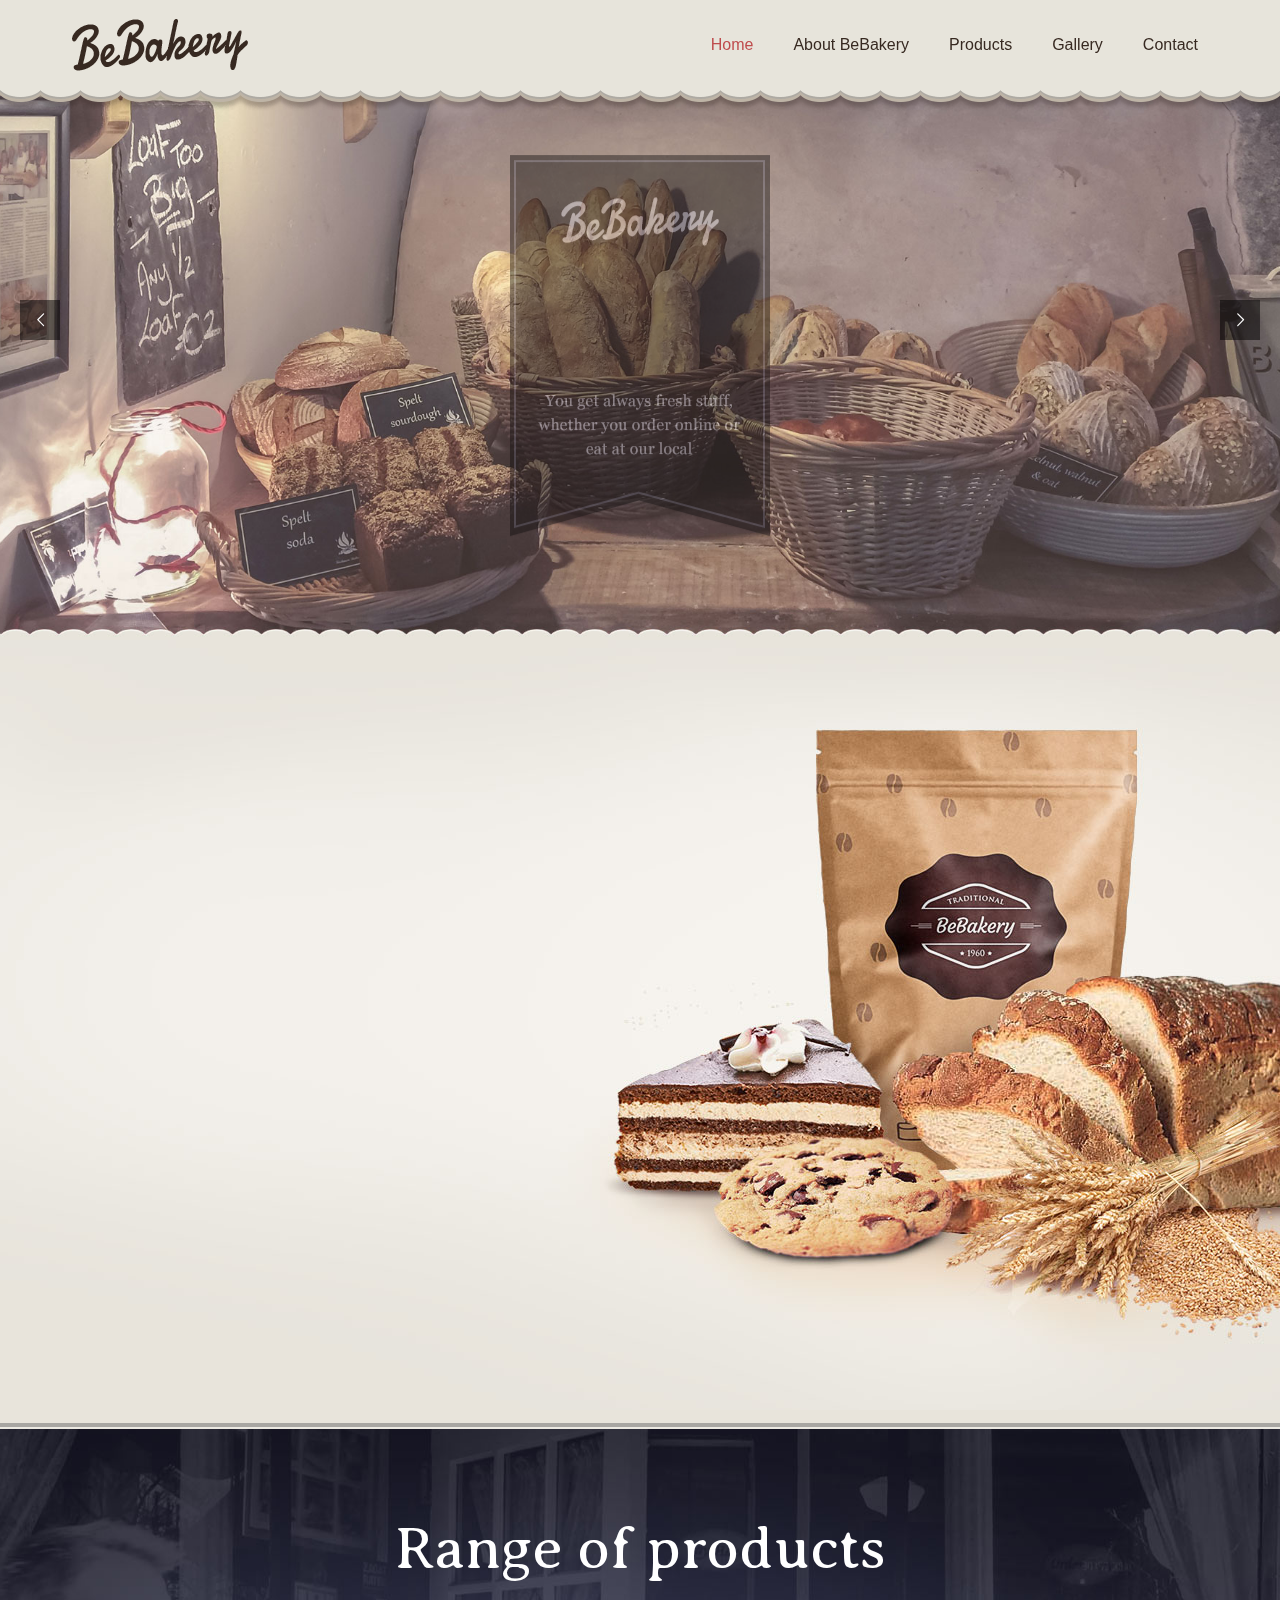
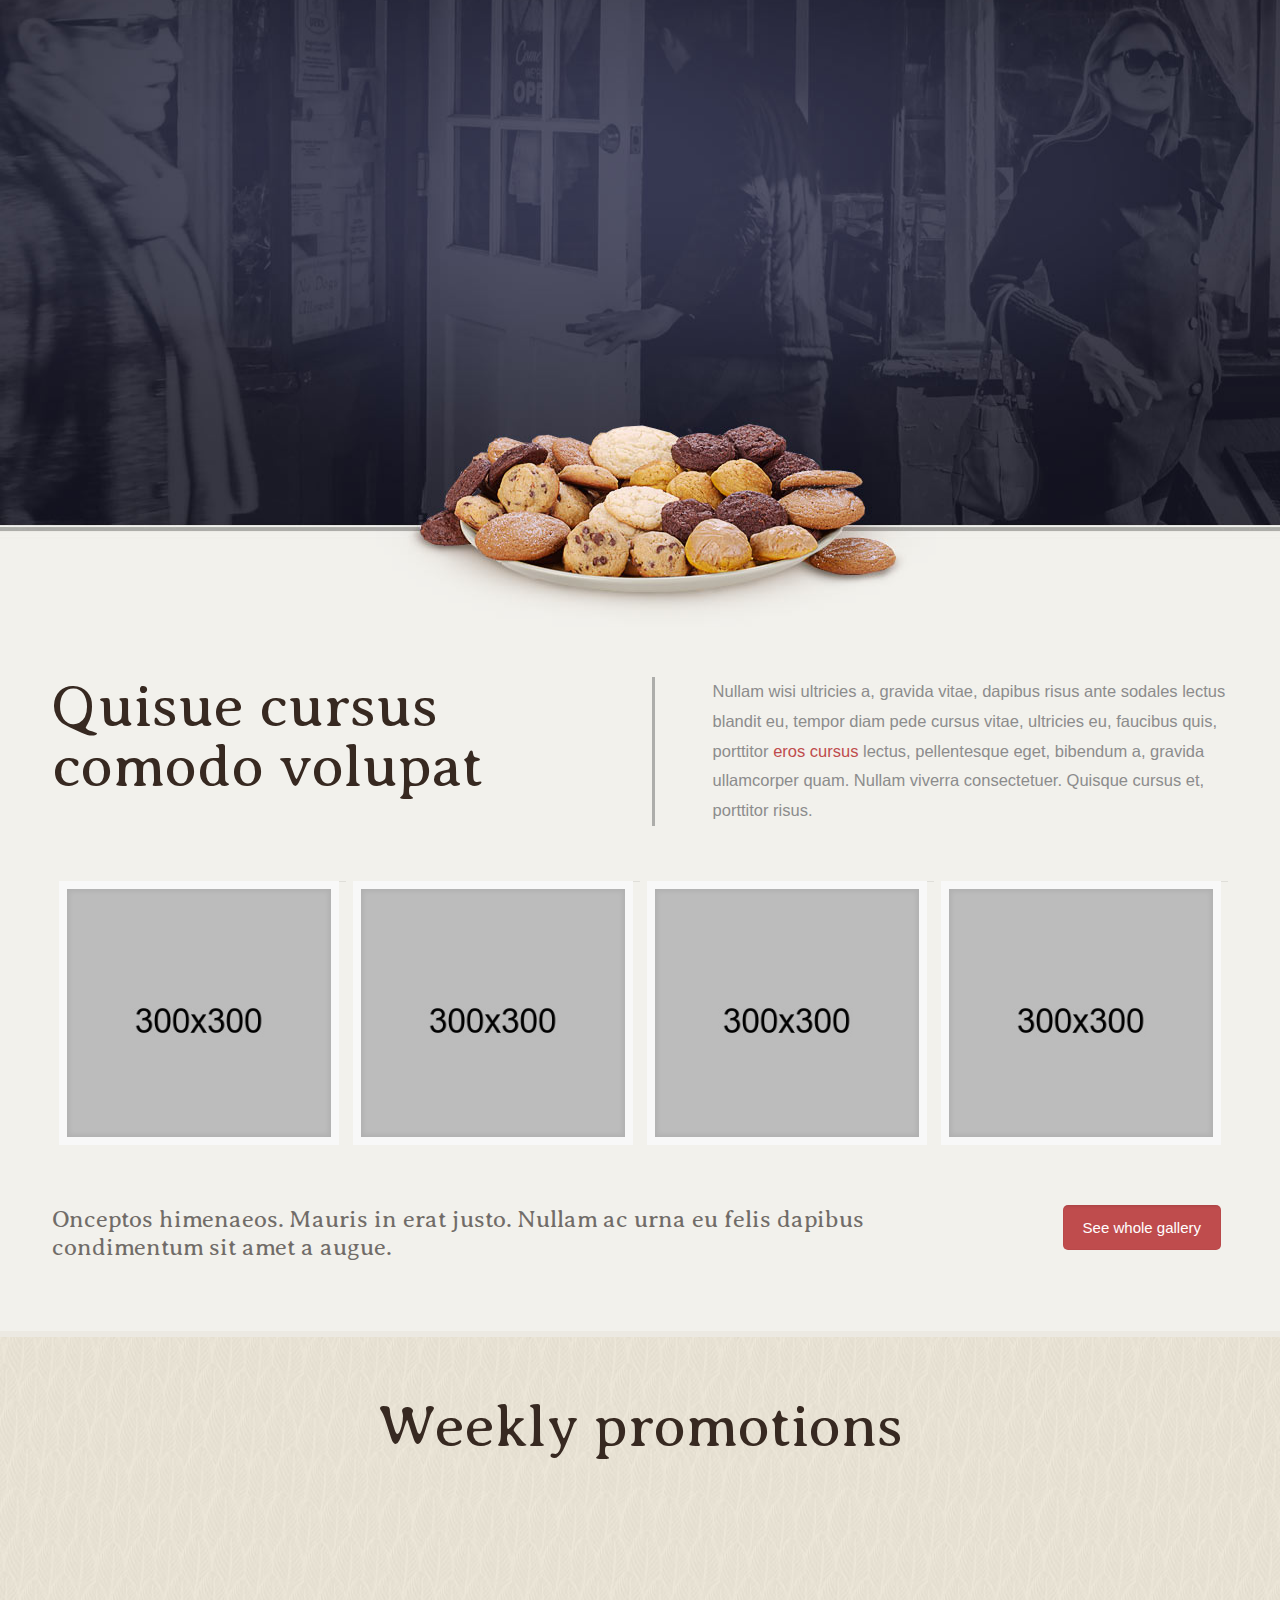
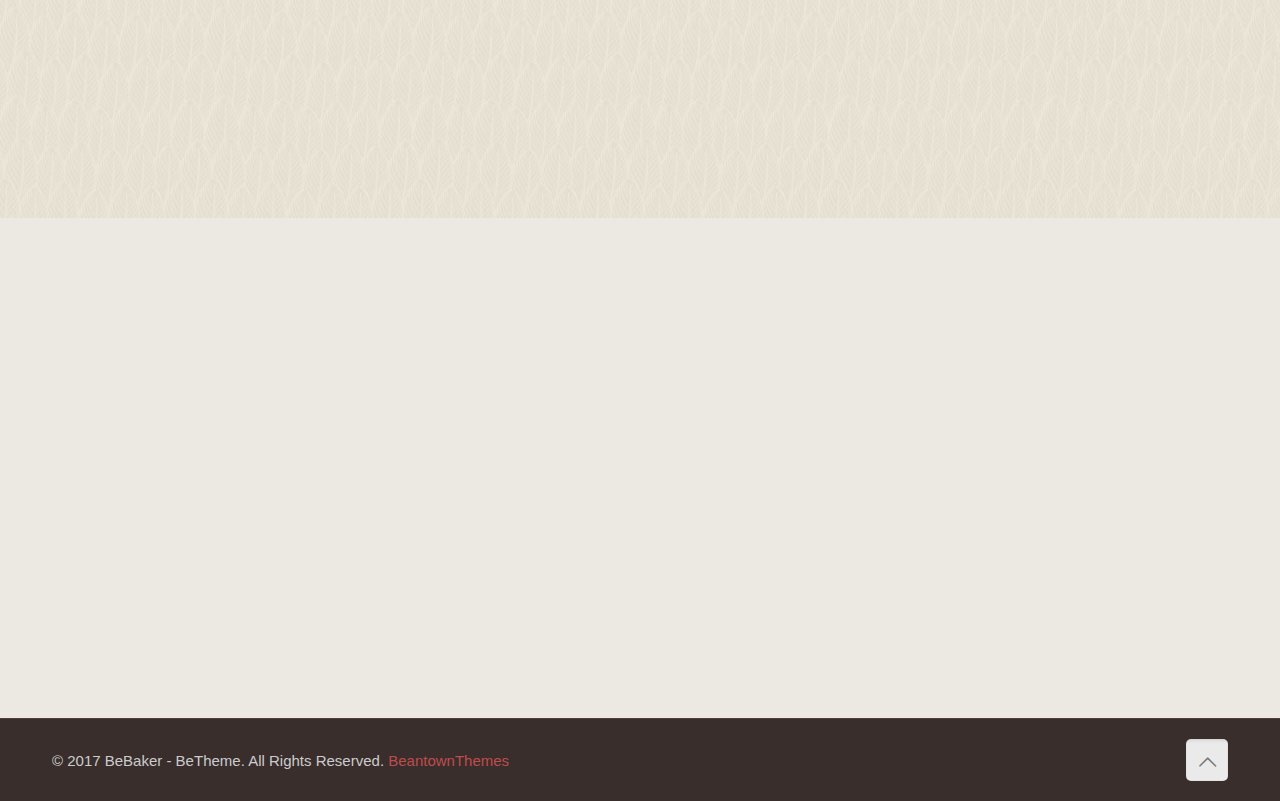
==== index.html @ 5483789c "all" ====
<!DOCTYPE html>
<!--[if lt IE 7]><html class="no-js lt-ie10 lt-ie9 lt-ie8 lt-ie7"> <![endif]-->
<!--[if IE 7]><html class="no-js lt-ie10 lt-ie9 lt-ie8"> <![endif]-->
<!--[if IE 8]><html class="no-js lt-ie10 lt-ie9"> <![endif]-->
<!--[if IE 9]><html class="no-js lt-ie10"> <![endif]-->
<!--[if gt IE 8]><!-->
<html class="no-js">
<!--<![endif]-->

<head>

    <!-- Basic Page Needs -->
    <meta charset="utf-8">
    <title>Cafe3pm</title>
    <meta name="description" content="">
    <meta name="author" content="">

    <!-- Mobile Specific Metas -->
    <meta name="viewport" content="width=device-width, initial-scale=1, maximum-scale=1">

    <!-- Favicons -->
    <link rel="shortcut icon" href="assets/images/favicon.ico">

    <!-- FONTS -->
    <link rel='stylesheet' href='http://fonts.googleapis.com/css?family=Roboto:100,300,400,400italic,700'>
    <link rel='stylesheet' href='http://fonts.googleapis.com/css?family=Averia+Serif+Libre:100,300,400,400italic,700'>
    <link rel='stylesheet' href='http://fonts.googleapis.com/css?family=Patua+One:100,300,400,400italic,700'>

    <!-- CSS -->
    <link rel='stylesheet' href='assets/css/global.css'>
    <link rel='stylesheet' href='assets/css/structure.css'>
    <link rel='stylesheet' href='assets/css/baker.css'>
    <link rel='stylesheet' href='assets/css/custom.css'>

    <!-- Revolution Slider -->
    <link rel="stylesheet" href="assets/plugins/rs-plugin/css/settings.css">

</head>

<body class="home page template-slider layout-full-width header-classic minimalist-header header-menu-right sticky-white hide-title-area no-content-padding">
    <!-- Main Theme Wrapper -->
    <div id="Wrapper">
        <!-- Header Wrapper -->
        <div id="Header_wrapper">
            <!-- Header -->
            <header id="Header">

                <!-- Header -  Logo and Menu area -->
                <div id="Top_bar">
                    <div class="container">
                        <div class="column one">
                            <div class="top_bar_left clearfix">
                                <!-- Logo-->
                                <div class="logo">
                                    <h1><a id="logo" href="index.html" title="BeBaker - BeTheme"><img class="scale-with-grid" src="assets/images/bakery.png" /></a></h1>
                                </div>
                                <!-- Main menu-->
                                <div class="menu_wrapper">
                                    <nav id="menu">
                                        <ul id="menu-main-menu" class="menu">
                                            <li class="current_page_item">
                                                <a href="index.html"><span>Home</span></a>
                                            </li>
                                            <li>
                                                <a href="about.html"><span>About BeBakery</span></a>
                                            </li>
                                            <li>
                                                <a href="products.html"><span>Products</span></a>
                                            </li>
                                            <li>
                                                <a href="gallery.html"><span>Gallery</span></a>
                                            </li>
                                            <li>
                                                <a href="contact.html"><span>Contact</span></a>
                                            </li>
                                        </ul>
                                    </nav><a class="responsive-menu-toggle" href="#"><i class="icon-menu"></i></a>
                                </div>
                                <!-- Header Searchform area-->
                                <div class="search_wrapper">
                                    <form method="get" action="#">
                                        <i class="icon_search icon-search"></i><a href="#" class="icon_close"><i class="icon-cancel"></i></a>
                                        <input type="text" class="field" name="s" placeholder="Enter your search" />
                                        <input type="submit" class="submit flv_disp_none" value="" />
                                    </form>
                                </div>
                            </div>
                        </div>
                    </div>
                </div>
                <!-- Revolution slider area-->
                <div class="mfn-main-slider" id="mfn-rev-slider">
                    <div id="rev_slider_1_2_wrapper" class="rev_slider_wrapper fullwidthbanner-container" style="margin:0px auto;padding:0px;margin-top:0px;margin-bottom:0px;">
                        <div id="rev_slider_1_2" class="rev_slider fullwidthabanner tp-overflow-hidden" style="display:none;" data-version="5.0.4.1">
                            <ul>
                                <li data-index="rs-2" data-transition="fade" data-slotamount="7" data-easein="default" data-easeout="default" data-masterspeed="300" data-rotate="0" data-saveperformance="off" data-title="Slide" data-description="">
                                    <img src="assets/images/home_bakery_slide_bg2.jpg" width="1920" height="884" data-bgposition="center bottom" data-bgfit="cover" data-bgrepeat="no-repeat" class="rev-slidebg">
                                    <div class="tp-caption   tp-resizeme" id="slide-2-layer-1" data-x="center" data-hoffset="0" data-y="center" data-voffset="0" data-width="" data-height="" data-transform_idle="" data-transform_in="opacity:0;s:1600;e:Power3.easeInOut;" data-transform_out="auto:auto;s:300;" data-start="1300" data-responsive_offset="on" style="z-index: 5;"><img src="assets/images/home_bakery_slide_glow.png" width="1199" height="889">
                                    </div>
                                    <div class="tp-caption   tp-resizeme" id="slide-2-layer-2" data-x="center" data-hoffset="0" data-y="center" data-voffset="0" data-width="" data-height="" data-transform_idle="" data-transform_in="y:50px;opacity:0;s:800;e:Power3.easeInOut;" data-transform_out="auto:auto;s:300;" data-start="500" data-responsive_offset="on" style="z-index: 6;"><img src="assets/images/home_bakery_slide_ribbon3.png" width="260" height="381">
                                    </div>
                                    <div class="tp-caption   tp-resizeme" id="slide-2-layer-3" data-x="center" data-hoffset="0" data-y="center" data-voffset="-15" data-width="auto" data-height="auto" data-transform_idle="" data-transform_in="y:50px;opacity:0;s:900;e:Power3.easeInOut;" data-transform_out="auto:auto;s:300;" data-start="900" data-responsive_offset="on" style="z-index: 7;"><img src="assets/images/home_bakery_slide_ribbon1.png" width="673" height="167">
                                    </div>
                                </li>
                                <li data-index="rs-3" data-transition="fade" data-slotamount="7" data-easein="default" data-easeout="default" data-masterspeed="300" data-rotate="0" data-saveperformance="off" data-title="Slide" data-description="">
                                    <img src="assets/images/home_bakery_slide_bg1.jpg" width="1920" height="884" data-bgposition="center bottom" data-bgfit="cover" data-bgrepeat="no-repeat" class="rev-slidebg">
                                    <div class="tp-caption   tp-resizeme" id="slide-3-layer-1" data-x="center" data-hoffset="0" data-y="center" data-voffset="0" data-width="" data-height="" data-transform_idle="" data-transform_in="opacity:0;s:1600;e:Power3.easeInOut;" data-transform_out="auto:auto;s:300;" data-start="1300" data-responsive_offset="on" style="z-index: 5;"><img src="assets/images/home_bakery_slide_glow.png" width="1199" height="889">
                                    </div>
                                    <div class="tp-caption   tp-resizeme" id="slide-3-layer-2" data-x="center" data-hoffset="0" data-y="center" data-voffset="0" data-width="" data-height="" data-transform_idle="" data-transform_in="y:50px;opacity:0;s:800;e:Power3.easeInOut;" data-transform_out="auto:auto;s:300;" data-start="500" data-responsive_offset="on" style="z-index: 6;"><img src="assets/images/home_bakery_slide_ribbon3.png" width="260" height="381">
                                    </div>
                                    <div class="tp-caption   tp-resizeme" id="slide-3-layer-3" data-x="center" data-hoffset="0" data-y="center" data-voffset="-15" data-width="auto" data-height="auto" data-transform_idle="" data-transform_in="y:50px;opacity:0;s:900;e:Power3.easeInOut;" data-transform_out="auto:auto;s:300;" data-start="900" data-responsive_offset="on" style="z-index: 7;"><img src="assets/images/home_bakery_slide_ribbon2.png" width="673" height="167">
                                    </div>
                                </li>
                            </ul>
                            <div class="tp-static-layers"></div>
                        </div>
                    </div>
                </div>
            </header>
        </div>
        <!-- Main Content -->
        <div id="Content">
            <div class="content_wrapper clearfix">
                <div class="sections_group">
                    <div class="entry-content">
                        <div class="section hide-tablet hide-mobile" style="padding-top:120px; padding-bottom:150px; background-color:#e8e4db; background-image:url(assets/images/home_bakery_about_bg.jpg); background-repeat:no-repeat; background-position:center top;">
                            <div class="section_wrapper clearfix">
                                <div class="items_group clearfix">
                                    <!-- One Second (1/2) Column -->
                                    <div class="column one-second column_column">
                                        <div class="column_attr animate" data-anim-type="fadeIn">
                                            <div style="margin-right: 7%;">
                                                <h2>Nullam wisi ultricies gravida</h2>
                                                <hr class="no_line hrmargin_b_40" />
                                                <hr style="height: 3px; width: 40%; background-color: #adadaa; color: #adadaa; float: left;" />
                                                <hr class="no_line hrmargin_b_20" />
                                                <h5>Duis sed odio sit amet nibh vulputate cursus a sit amet mauris. Morbi accumsan ipsum velit. Nam nec tellus a odio tincidunt auctor a ornare odio. Sed non mauris vitae erat consequat auctor eu in elit iam pede cursus vitae.</h5>
                                                <h5>Call us +23 344 554 766</h5>
                                                <hr class="no_line hrmargin_b_40" />
                                                <a class="button button_theme button_js" href="about.html"><span class="button_label">More about us</span></a>
                                            </div>
                                        </div>
                                    </div>
                                </div>
                            </div>
                        </div>
                        <div class="section hide-desktop hide-tablet" style="padding-top:40px; padding-bottom:20px; background-color:#e8e4db">
                            <div class="section_wrapper clearfix">
                                <div class="items_group clearfix">
                                    <!-- One Second (1/2) Column -->
                                    <div class="column one-second column_column">
                                        <div class="column_attr animate" data-anim-type="fadeIn">
                                            <div style="margin-right: 7%;">
                                                <h2>Nullam wisi ultricies gravida</h2>
                                                <hr class="no_line hrmargin_b_40" />
                                                <hr style="height: 3px; width: 40%; background-color: #adadaa; color: #adadaa; float: left;" />
                                                <hr class="no_line hrmargin_b_20" />
                                                <h5>Duis sed odio sit amet nibh vulputate cursus a sit amet mauris. Morbi accumsan ipsum velit. Nam nec tellus a odio tincidunt auctor a ornare odio. Sed non mauris vitae erat consequat auctor eu in elit iam pede cursus vitae.</h5>
                                                <h5>Call us +23 344 554 766</h5>
                                                <hr class="no_line hrmargin_b_40" />
                                                <a class="button button_theme button_js" href="about.html"><span class="button_label">More about us</span></a>
                                            </div>
                                        </div>
                                    </div>
                                </div>
                            </div>
                        </div>
                        <div class="section" style="padding-top:0px; padding-bottom:6px; background-image:url(assets/images/home_baker_seperator.png); background-repeat:repeat; background-position:center;">
                            <div class="section_wrapper clearfix">
                                <div class="items_group clearfix"></div>
                            </div>
                        </div>
                        <div class="section dark" style="padding-top:90px; padding-bottom:240px; background-color:#30303c; background-image:url(assets/images/home_bakery_offer_bg.jpg); background-repeat:no-repeat; background-position:center bottom;">
                            <div class="section_wrapper clearfix">
                                <div class="items_group clearfix">
                                    <!-- Page Title-->
                                    <!-- One full width row-->
                                    <div class="column one column_fancy_heading">
                                        <div class="fancy_heading fancy_heading_icon">
                                            <h2 class="title">Range of products</h2>
                                        </div>
                                    </div>
                                    <!-- One Third (1/3) Column -->
                                    <div class="column one-third column_icon_box">
                                        <!-- Animated area -->
                                        <div class="animate" data-anim-type="zoomIn">
                                            <div class="icon_box icon_position_top no_border">
                                                <a href="products.html">
                                                    <div class="image_wrapper"><img src="assets/images/home_bakery_product_1.png" class="scale-with-grid" />
                                                    </div>
                                                    <div class="desc_wrapper">
                                                        <h4>Bread</h4>
                                                        <div class="desc">
                                                            <span style="color: #afa7a2;">Phasellus fermentum in, dolor. Pellentesque facilisis. Nulla imperdiet sit amet magna</span>
                                                        </div>
                                                    </div>
                                                </a>
                                            </div>
                                        </div>
                                    </div>
                                    <!-- One Third (1/3) Column -->
                                    <div class="column one-third column_icon_box">
                                        <!-- Animated area -->
                                        <div class="animate" data-anim-type="zoomIn">
                                            <div class="icon_box icon_position_top no_border">
                                                <a href="products.html">
                                                    <div class="image_wrapper"><img src="assets/images/home_bakery_product_2.png" class="scale-with-grid" />
                                                    </div>
                                                    <div class="desc_wrapper">
                                                        <h4>Cakes</h4>
                                                        <div class="desc">
                                                            <span style="color: #afa7a2;">Vesti bulum dapibus, mauris nec malesuada fames ac turpis velit, rhoncus eu, luctus</span>
                                                        </div>
                                                    </div>
                                                </a>
                                            </div>
                                        </div>
                                    </div>
                                    <!-- One Third (1/3) Column -->
                                    <div class="column one-third column_icon_box">
                                        <!-- Animated area -->
                                        <div class="animate" data-anim-type="zoomIn">
                                            <div class="icon_box icon_position_top no_border">
                                                <a href="products.html">
                                                    <div class="image_wrapper"><img src="assets/images/home_bakery_product_3.png" class="scale-with-grid" />
                                                    </div>
                                                    <div class="desc_wrapper">
                                                        <h4>Donuts</h4>
                                                        <div class="desc">
                                                            <span style="color: #afa7a2;">Aliquam erat ipsum. Integer aliquam purus. Quisque lorem tortor fringilla sed sapien</span>
                                                        </div>
                                                    </div>
                                                </a>
                                            </div>
                                        </div>
                                    </div>
                                </div>
                            </div>
                        </div>
                        <div class="section" style="padding-top:50px; padding-bottom:20px; background-color:#f2f1ec">
                            <div class="section_wrapper clearfix">
                                <div class="items_group clearfix">
                                    <!-- One Second (1/2) Column -->
                                    <div class="column one-second column_column">
                                        <div class="column_attr">
                                            <h2>Quisue cursus comodo volupat</h2>
                                        </div>
                                    </div>
                                    <!-- One Second (1/2) Column -->
                                    <div class="column one-second column_column">
                                        <div class="column_attr">
                                            <div style="border-left: 3px solid #adadaa; padding-left: 10%;">
                                                <p class="big">
                                                    Nullam wisi ultricies a, gravida vitae, dapibus risus ante sodales lectus blandit eu, tempor diam pede cursus vitae, ultricies eu, faucibus quis, porttitor <a href="#">eros cursus</a> lectus, pellentesque eget, bibendum a, gravida ullamcorper quam. Nullam viverra consectetuer. Quisque cursus et, porttitor risus.
                                                </p>
                                            </div>
                                        </div>
                                    </div>
                                    <!-- One full width row-->
                                    <div class="column one column_column">
                                        <div class="column_attr">
                                            <!-- Image Gallery-->
                                            <div id='gallery-1' class='gallery galleryid-2 gallery-columns-4 gallery-size-thumbnail '>
                                                <!-- Gallery item -->
                                                <dl class='gallery-item'>
                                                    <dt class='gallery-icon landscape'>
															<a href='assets/images/home_bakery_gallery1.jpg'><img width="300" height="300" src="assets/images/home_bakery_gallery1-300x300.jpg" class="attachment-thumbnail" /></a>
														</dt>
                                                    <dd></dd>
                                                </dl>
                                                <!-- Gallery item -->
                                                <dl class='gallery-item'>
                                                    <dt class='gallery-icon landscape'>
															<a href='assets/images/home_bakery_gallery2.jpg'><img width="300" height="300" src="assets/images/home_bakery_gallery2-300x300.jpg" class="attachment-thumbnail" /></a>
														</dt>
                                                    <dd></dd>
                                                </dl>
                                                <!-- Gallery item -->
                                                <dl class='gallery-item'>
                                                    <dt class='gallery-icon landscape'>
															<a href='assets/images/home_bakery_gallery3.jpg'><img width="300" height="300" src="assets/images/home_bakery_gallery3-300x300.jpg" class="attachment-thumbnail" /></a>
														</dt>
                                                    <dd></dd>
                                                </dl>
                                                <!-- Gallery item -->
                                                <dl class='gallery-item'>
                                                    <dt class='gallery-icon landscape'>
															<a href='assets/images/home_bakery_gallery9.jpg'><img width="300" height="300" src="assets/images/home_bakery_gallery9-300x300.jpg" class="attachment-thumbnail" /></a>
														</dt>
                                                    <dd></dd>
                                                </dl>
                                                <br class="flv_clear_both" />
                                            </div>
                                        </div>
                                    </div>
                                    <!-- Three Fourth (3/4) Column -->
                                    <div class="column three-fourth column_column">
                                        <div class="column_attr">
                                            <h4 class="hrmargin_0">Onceptos himenaeos. Mauris in erat justo. Nullam ac urna eu felis dapibus condimentum sit amet a augue.</h4>
                                        </div>
                                    </div>
                                    <!-- One Fourth (1/4) Column -->
                                    <div class="column one-fourth column_column">
                                        <div class="column_attr align_right">
                                            <a class="button button_theme button_js" href="gallery.html"><span class="button_label">See whole gallery</span></a>
                                        </div>
                                    </div>
                                </div>
                            </div>
                        </div>
                        <div class="section" style="padding-top:0px; padding-bottom:6px; background-image:url(assets/images/home_baker_seperator2.png); background-repeat:repeat; background-position:center;">
                            <div class="section_wrapper clearfix">
                                <div class="items_group clearfix"></div>
                            </div>
                        </div>
                        <div class="section" style="padding-top:60px; padding-bottom:10px; background-image:url(assets/images/home_bakery_promotions_bg.jpg); background-repeat:repeat; background-position:center;">
                            <div class="section_wrapper clearfix">
                                <div class="items_group clearfix">
                                    <!-- Page Title-->
                                    <!-- One full width row-->
                                    <div class="column one column_fancy_heading">
                                        <div class="fancy_heading fancy_heading_icon">
                                            <h2 class="title">Weekly promotions</h2>
                                        </div>
                                    </div>
                                    <!-- One Fourth (1/4) Column -->
                                    <div class="column one-fourth column_column">
                                        <div class="column_attr align_right animate" data-anim-type="fadeInLeft">
                                            <h3 style="margin-top: 25px;">Chocolate Cake</h3>
                                            <p class="big">
                                                Onceptos himenaeos. Mauris in erat justo. Nullam ac urna eu felis dapibus condimentum sit apibus, mauris nec amet a augue. Sed no
                                            </p>
                                        </div>
                                    </div>
                                    <!-- One Fourth (1/4) Column -->
                                    <div class="column one-fourth column_image">
                                        <!-- Animated area -->
                                        <div class="animate" data-anim-type="zoomIn">
                                            <div class="image_frame no_link scale-with-grid no_border aligncenter">
                                                <div class="image_wrapper"><img class="scale-with-grid" src="assets/images/home_bakery_product1.png">
                                                </div>
                                            </div>
                                        </div>
                                    </div>
                                    <!-- One Fourth (1/4) Column -->
                                    <div class="column one-fourth column_image">
                                        <!-- Animated area -->
                                        <div class="animate" data-anim-type="zoomIn">
                                            <div class="image_frame no_link scale-with-grid no_border aligncenter">
                                                <div class="image_wrapper"><img class="scale-with-grid" src="assets/images/home_bakery_product2.png">
                                                </div>
                                            </div>
                                        </div>
                                    </div>
                                    <!-- One Fourth (1/4) Column -->
                                    <div class="column one-fourth column_column">
                                        <div class="column_attr animate" data-anim-type="fadeInRight">
                                            <h3 style="margin-top: 25px;">Nut Cake</h3>
                                            <p class="big">
                                                Curabitur et ligula. Ut molestie a, apibus, mauris nec ultricies porta urna. Vestibulum commodo volutpat a, convallis ac, laoreet enim
                                            </p>
                                        </div>
                                    </div>
                                </div>
                            </div>
                        </div>
                        <div class="section full-width sections_style_0">
                            <div class="section_wrapper clearfix">
                                <div class="items_group clearfix">
                                    <!-- One full width row-->
                                    <div class="column one column_map">
                                        <!-- Google map area -->
                                        <div class="google-map-wrapper">
                                            <div class="google-map" id="google-map-area-5534c6c9ed973" style="width:100%; height:500px;">
                                                &nbsp;
                                            </div>
                                        </div>
                                    </div>
                                </div>
                            </div>
                        </div>
                    </div>
                </div>
            </div>
        </div>
        <!-- Footer-->
        <footer id="Footer" class="clearfix">
            <!-- Footer copyright-->
            <div class="footer_copy">
                <div class="container">
                    <div class="column one">
                        <a id="back_to_top" href="#" class="button button_left button_js"><span class="button_icon"><i class="icon-up-open-big"></i></span></a>
                        <div class="copyright">
                            &copy; 2017 BeBaker - BeTheme. All Rights Reserved. <a target="_blank" rel="nofollow" href="http://bit.ly/1M6lijQ">BeantownThemes</a>
                        </div>
                        <!--Social info area-->
                        
                    </div>
                </div>
            </div>
        </footer>
    </div>

    <!-- JS -->
    <script src="assets/js/jquery-2.1.4.min.js"></script>

    <script src="assets/js/mfn.menu.js"></script>
    <script src="assets/js/jquery.plugins.js"></script>
    <script src="assets/js/jquery.jplayer.min.js"></script>
    <script src="assets/js/animations/animations.js"></script>
    <script src="assets/js/scripts.js"></script>

    <script src="assets/plugins/rs-plugin/js/jquery.themepunch.tools.min.js"></script>
    <script src="assets/plugins/rs-plugin/js/jquery.themepunch.revolution.min.js"></script>

    <script src="assets/plugins/rs-plugin/js/extensions/revolution.extension.video.min.js"></script>
    <script src="assets/plugins/rs-plugin/js/extensions/revolution.extension.slideanims.min.js"></script>
    <script src="assets/plugins/rs-plugin/js/extensions/revolution.extension.actions.min.js"></script>
    <script src="assets/plugins/rs-plugin/js/extensions/revolution.extension.layeranimation.min.js"></script>
    <script src="assets/plugins/rs-plugin/js/extensions/revolution.extension.kenburn.min.js"></script>
    <script src="assets/plugins/rs-plugin/js/extensions/revolution.extension.navigation.min.js"></script>
    <script src="assets/plugins/rs-plugin/js/extensions/revolution.extension.migration.min.js"></script>
    <script src="assets/plugins/rs-plugin/js/extensions/revolution.extension.parallax.min.js"></script>

    <script src="http://maps.google.com/maps/api/js?sensor=false&ver=5.9"></script>

    <script>
        var tpj = jQuery;
        tpj.noConflict();
        var revapi1;
        tpj(document).ready(function() {
            if (tpj("#rev_slider_1_2").revolution == undefined) {
                revslider_showDoubleJqueryError("#rev_slider_1_2");
            } else {
                revapi1 = tpj("#rev_slider_1_2").show().revolution({
                    sliderType:"standard",
                    sliderLayout:"fullwidth",

                    dottedOverlay:"none",
                    delay: 9000,
                    navigation: {
                        keyboardNavigation:"off",
                        keyboard_direction:"horizontal",
                        mouseScrollNavigation:"off",
                        onHoverStop:"on",
                        touch: {
                            touchenabled:"on",
                            swipe_threshold: 75,
                            swipe_min_touches: 1,
                            swipe_direction:"horizontal",
                            drag_block_vertical: false
                        },
                        arrows: {
                            style:"hesperiden",
                            enable: true,
                            hide_onmobile: false,
                            hide_onleave: false,
                            tmp: '',
                            left: {
                                h_align:"left",
                                v_align:"center",
                                h_offset: 20,
                                v_offset: 0
                            },
                            right: {
                                h_align:"right",
                                v_align:"center",
                                h_offset: 20,
                                v_offset: 0
                            }
                        }
                    },
                    gridwidth: 1176,
                    gridheight: 640,
                    lazyType:"none",
                    shadow: 0,
                    spinner:"spinner3",
                    stopLoop:"off",
                    stopAfterLoops: -1,
                    stopAtSlide: -1,
                    shuffle:"off",
                    autoHeight:"off",
                    hideThumbsOnMobile:"off",
                    hideTimerBar:"on",
                    hideSliderAtLimit: 0,
                    hideCaptionAtLimit: 0,
                    hideAllCaptionAtLilmit: 0,
                    startWithSlide: 0,
                    debugMode: false,
                    fallbacks: {
                        simplifyAll:"off",
                        nextSlideOnWindowFocus:"off",
                        disableFocusListener:"off",
                    }
                });
            }
        });
        /*]]>*/
    </script>
    
    <script>
        function google_maps_5534c6c9ed973() {
            var latlng = new google.maps.LatLng(-33.8710, 151.2039);
            var myOptions = {
                zoom: 13,
                center: latlng,
                mapTypeId: google.maps.MapTypeId.ROADMAP,
                styles: [　{　　
                   "stylers": [　　　{
                       "hue":"#ff8800"
                    }, 　　　 {
                       "saturation": -77
                    }, 　　　 {
                       "lightness": -12
                    }]　
                }],
                zoomControl: true,
                mapTypeControl: false,
                streetViewControl: false,
                scrollwheel: false
            };
            var map = new google.maps.Map(document.getElementById("google-map-area-5534c6c9ed973"), myOptions);
            var marker = new google.maps.Marker({
                position: latlng,
                icon:"assets/images/home_bakery_map_pin.png",
                map: map
            });
        }
        jQuery(document).ready(function($) {
            google_maps_5534c6c9ed973();
        });
    </script>

</body>

</html>
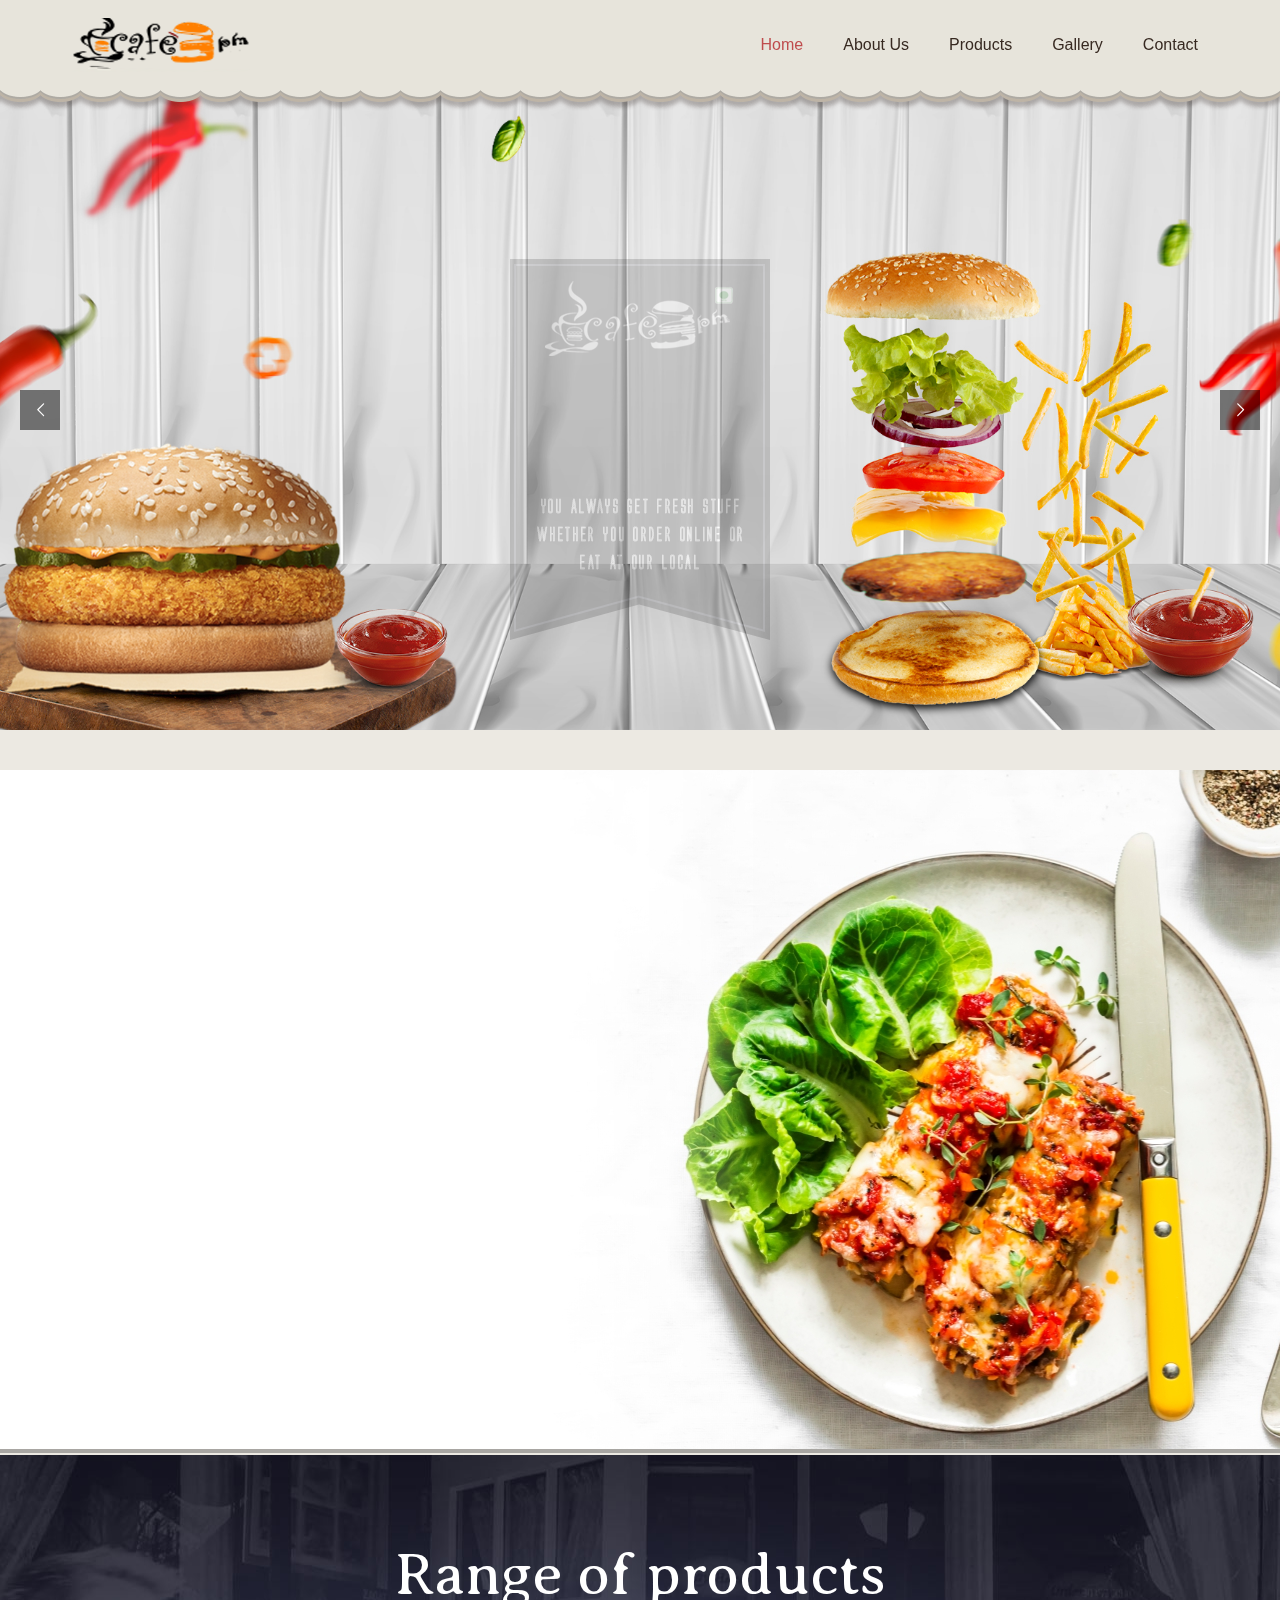
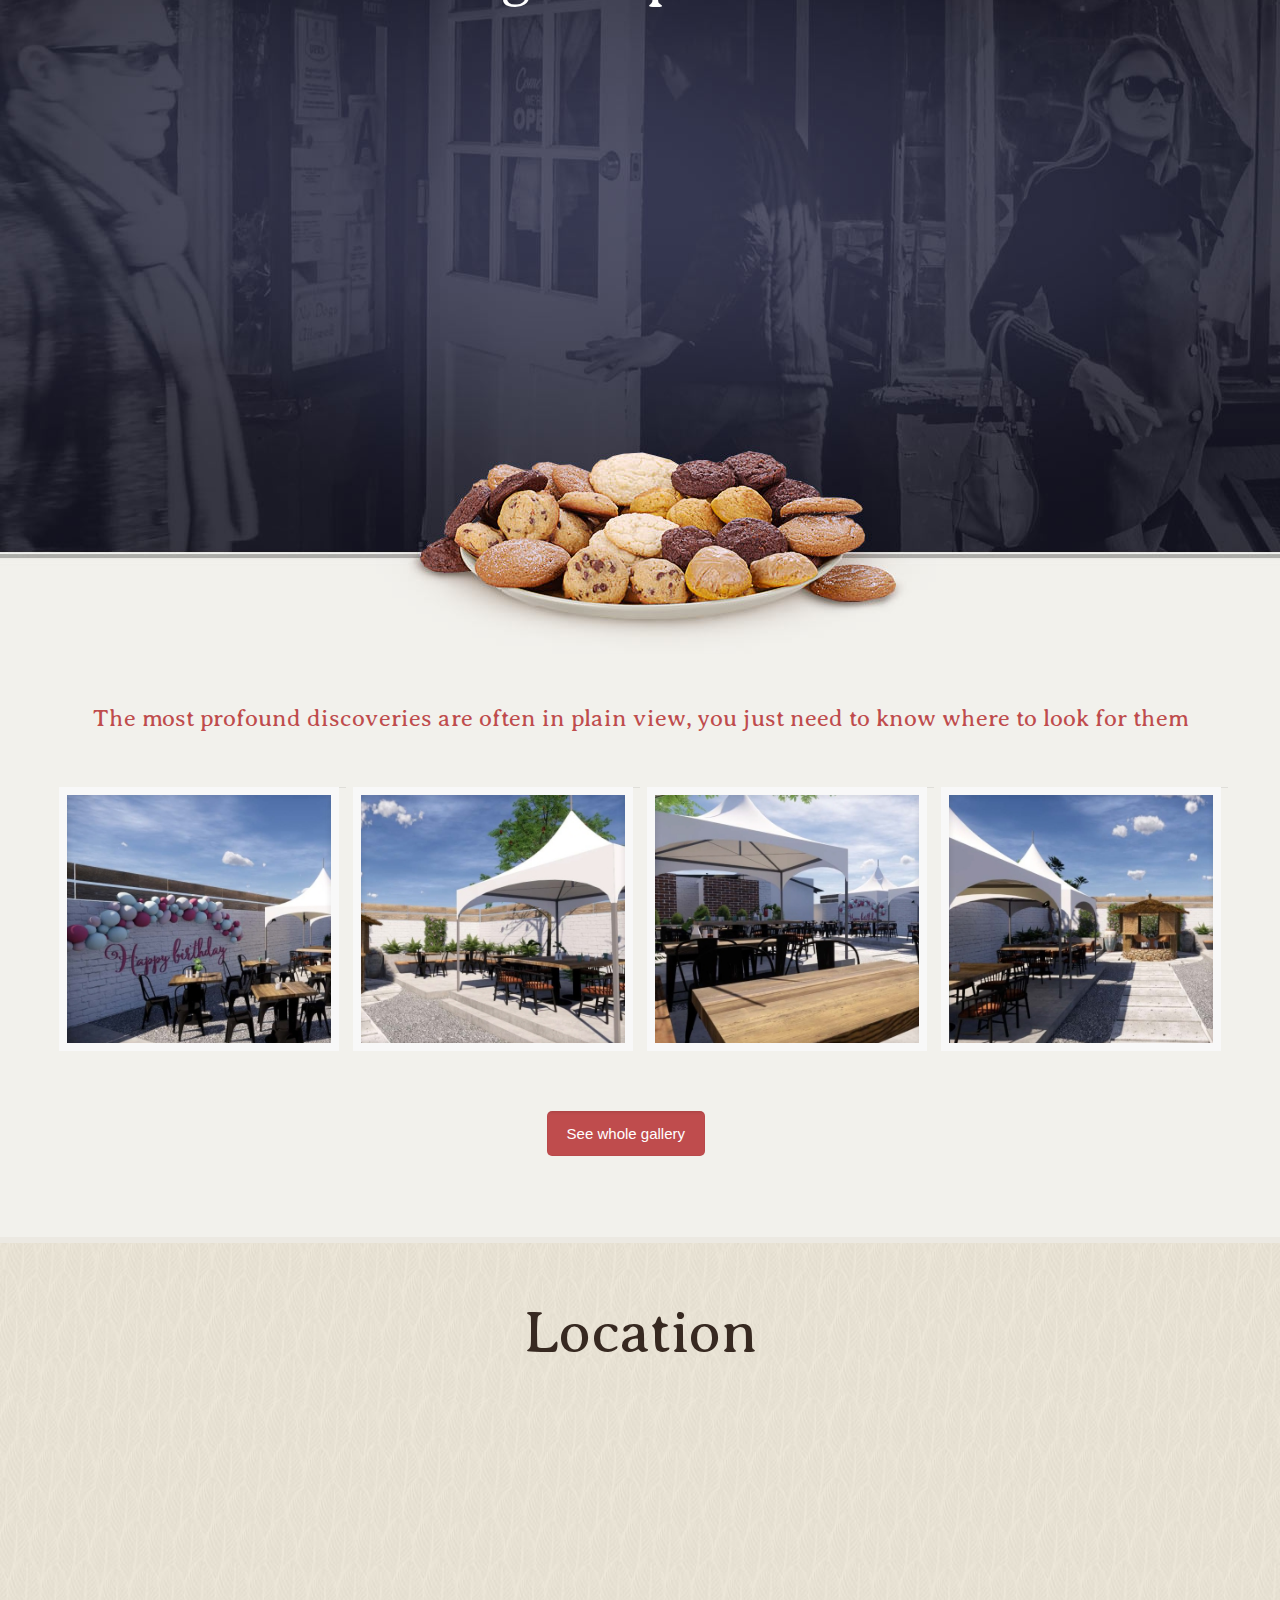
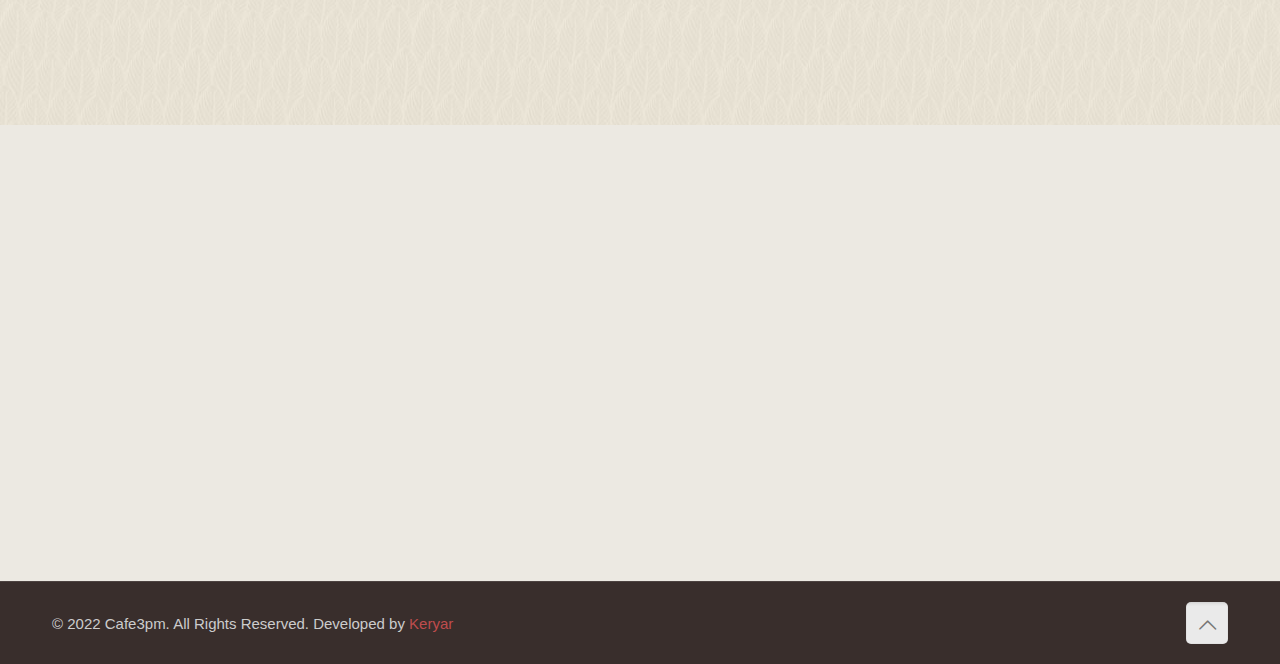
==== commit 5fa37458: "ALL" ====
--- a/index.html
+++ b/index.html
@@ -11,7 +11,7 @@
 
     <!-- Basic Page Needs -->
     <meta charset="utf-8">
-    <title>Cafe3pm</title>
+    <title>Cafe3pm – This Kitchen Is Seasoned With Love</title>
     <meta name="description" content="">
     <meta name="author" content="">
 
@@ -19,13 +19,13 @@
     <meta name="viewport" content="width=device-width, initial-scale=1, maximum-scale=1">
 
     <!-- Favicons -->
-    <link rel="shortcut icon" href="assets/images/favicon.ico">
+    <link rel="shortcut icon" href="assets/images/favicon.png">
 
     <!-- FONTS -->
     <link rel='stylesheet' href='http://fonts.googleapis.com/css?family=Roboto:100,300,400,400italic,700'>
     <link rel='stylesheet' href='http://fonts.googleapis.com/css?family=Averia+Serif+Libre:100,300,400,400italic,700'>
     <link rel='stylesheet' href='http://fonts.googleapis.com/css?family=Patua+One:100,300,400,400italic,700'>
-
+    <link rel="stylesheet" href="https://cdnjs.cloudflare.com/ajax/libs/font-awesome/4.7.0/css/font-awesome.min.css">
     <!-- CSS -->
     <link rel='stylesheet' href='assets/css/global.css'>
     <link rel='stylesheet' href='assets/css/structure.css'>
@@ -37,7 +37,8 @@
 
 </head>
 
-<body class="home page template-slider layout-full-width header-classic minimalist-header header-menu-right sticky-white hide-title-area no-content-padding">
+<body
+    class="home page template-slider layout-full-width header-classic minimalist-header header-menu-right sticky-white hide-title-area ">
     <!-- Main Theme Wrapper -->
     <div id="Wrapper">
         <!-- Header Wrapper -->
@@ -52,7 +53,8 @@
                             <div class="top_bar_left clearfix">
                                 <!-- Logo-->
                                 <div class="logo">
-                                    <h1><a id="logo" href="index.html" title="BeBaker - BeTheme"><img class="scale-with-grid" src="assets/images/bakery.png" /></a></h1>
+                                    <h1><a id="logo" href="index.html" title="BeBaker - BeTheme"><img
+                                                class="scale-with-grid" src="assets/images/bakery1.png" /></a></h1>
                                 </div>
                                 <!-- Main menu-->
                                 <div class="menu_wrapper">
@@ -62,10 +64,67 @@
                                                 <a href="index.html"><span>Home</span></a>
                                             </li>
                                             <li>
-                                                <a href="about.html"><span>About BeBakery</span></a>
+                                                <a href="about.html"><span>About Us</span></a>
                                             </li>
                                             <li>
                                                 <a href="products.html"><span>Products</span></a>
+                                                <ul>
+                                                    <li>
+                                                        <a href="fastfood.html">FastFood</a>
+                                                        <ul>
+                                                            <li>
+                                                                <a href="fastfood.html#pp">Panipuri</a>
+                                                            </li>
+                                                            <li>
+                                                                <a href="fastfood.html#bread">Breads</a>
+                                                            </li>
+                                                            <li>
+                                                                <a href="fastfood.html#burger">Burger</a>
+                                                            </li>
+                                                            <li>
+                                                                <a href="fastfood.html#fries">Franch Fries</a>
+                                                            </li>
+                                                            <li>
+                                                                <a href="fastfood.html#sandwich">Frankie & Sandwich</a>
+                                                            </li>
+                                                            <li>
+                                                                <a href="fastfood.html#maggie">Maggie</a>
+                                                            </li>
+                                                            <li>
+                                                                <a href="fastfood.html#pasta">Pasta</a>
+                                                            </li>
+                                                            <li>
+                                                                <a href="#fastfood.htmlpizza">Pizza</a>
+                                                            </li>
+                                                            <li>
+                                                                <a href="fastfood.html#max">Maxican</a>
+                                                            </li>
+                                                        </ul>
+                                                    </li>
+                                                    <li>
+                                                        <a href="drinks.html">Drinks & Refreshments</a>
+                                                        
+                                                        <ul>
+                                                            <li>
+                                                                <a href="drinks.html#coffee">Coffee</a>
+                                                            </li>
+                                                            <li>
+                                                                <a href="drinks.html#mok">Mocktails</a>
+                                                            </li>
+                                                            <li>
+                                                                <a href="drinks.html#shake">Shake</a>
+                                                            </li>
+                                                            <li>
+                                                                <a href="drinks.html#tea">Tea</a>
+                                                            </li>
+                                                            
+                                                        </ul>
+                                                    </li>
+                                                        <li>
+                                                            <a href="cakes.html">Cakes</a>
+                                                        </li>
+                                                    
+                                                </ul>
                                             </li>
                                             <li>
                                                 <a href="gallery.html"><span>Gallery</span></a>
@@ -79,7 +138,8 @@
                                 <!-- Header Searchform area-->
                                 <div class="search_wrapper">
                                     <form method="get" action="#">
-                                        <i class="icon_search icon-search"></i><a href="#" class="icon_close"><i class="icon-cancel"></i></a>
+                                        <i class="icon_search icon-search"></i><a href="#" class="icon_close"><i
+                                                class="icon-cancel"></i></a>
                                         <input type="text" class="field" name="s" placeholder="Enter your search" />
                                         <input type="submit" class="submit flv_disp_none" value="" />
                                     </form>
@@ -89,7 +149,7 @@
                     </div>
                 </div>
                 <!-- Revolution slider area-->
-                <div class="mfn-main-slider" id="mfn-rev-slider">
+                <!-- <div class="mfn-main-slider" id="mfn-rev-slider">
                     <div id="rev_slider_1_2_wrapper" class="rev_slider_wrapper fullwidthbanner-container" style="margin:0px auto;padding:0px;margin-top:0px;margin-bottom:0px;">
                         <div id="rev_slider_1_2" class="rev_slider fullwidthabanner tp-overflow-hidden" style="display:none;" data-version="5.0.4.1">
                             <ul>
@@ -115,290 +175,437 @@
                             <div class="tp-static-layers"></div>
                         </div>
                     </div>
-                </div>
+                </div> -->
             </header>
         </div>
-        <!-- Main Content -->
-        <div id="Content">
-            <div class="content_wrapper clearfix">
-                <div class="sections_group">
-                    <div class="entry-content">
-                        <div class="section hide-tablet hide-mobile" style="padding-top:120px; padding-bottom:150px; background-color:#e8e4db; background-image:url(assets/images/home_bakery_about_bg.jpg); background-repeat:no-repeat; background-position:center top;">
-                            <div class="section_wrapper clearfix">
-                                <div class="items_group clearfix">
-                                    <!-- One Second (1/2) Column -->
-                                    <div class="column one-second column_column">
-                                        <div class="column_attr animate" data-anim-type="fadeIn">
-                                            <div style="margin-right: 7%;">
-                                                <h2>Nullam wisi ultricies gravida</h2>
-                                                <hr class="no_line hrmargin_b_40" />
-                                                <hr style="height: 3px; width: 40%; background-color: #adadaa; color: #adadaa; float: left;" />
-                                                <hr class="no_line hrmargin_b_20" />
-                                                <h5>Duis sed odio sit amet nibh vulputate cursus a sit amet mauris. Morbi accumsan ipsum velit. Nam nec tellus a odio tincidunt auctor a ornare odio. Sed non mauris vitae erat consequat auctor eu in elit iam pede cursus vitae.</h5>
-                                                <h5>Call us +23 344 554 766</h5>
-                                                <hr class="no_line hrmargin_b_40" />
-                                                <a class="button button_theme button_js" href="about.html"><span class="button_label">More about us</span></a>
-                                            </div>
-                                        </div>
-                                    </div>
-                                </div>
-                            </div>
-                        </div>
-                        <div class="section hide-desktop hide-tablet" style="padding-top:40px; padding-bottom:20px; background-color:#e8e4db">
-                            <div class="section_wrapper clearfix">
-                                <div class="items_group clearfix">
-                                    <!-- One Second (1/2) Column -->
-                                    <div class="column one-second column_column">
-                                        <div class="column_attr animate" data-anim-type="fadeIn">
-                                            <div style="margin-right: 7%;">
-                                                <h2>Nullam wisi ultricies gravida</h2>
-                                                <hr class="no_line hrmargin_b_40" />
-                                                <hr style="height: 3px; width: 40%; background-color: #adadaa; color: #adadaa; float: left;" />
-                                                <hr class="no_line hrmargin_b_20" />
-                                                <h5>Duis sed odio sit amet nibh vulputate cursus a sit amet mauris. Morbi accumsan ipsum velit. Nam nec tellus a odio tincidunt auctor a ornare odio. Sed non mauris vitae erat consequat auctor eu in elit iam pede cursus vitae.</h5>
-                                                <h5>Call us +23 344 554 766</h5>
-                                                <hr class="no_line hrmargin_b_40" />
-                                                <a class="button button_theme button_js" href="about.html"><span class="button_label">More about us</span></a>
-                                            </div>
-                                        </div>
-                                    </div>
-                                </div>
-                            </div>
-                        </div>
-                        <div class="section" style="padding-top:0px; padding-bottom:6px; background-image:url(assets/images/home_baker_seperator.png); background-repeat:repeat; background-position:center;">
-                            <div class="section_wrapper clearfix">
-                                <div class="items_group clearfix"></div>
-                            </div>
-                        </div>
-                        <div class="section dark" style="padding-top:90px; padding-bottom:240px; background-color:#30303c; background-image:url(assets/images/home_bakery_offer_bg.jpg); background-repeat:no-repeat; background-position:center bottom;">
-                            <div class="section_wrapper clearfix">
-                                <div class="items_group clearfix">
-                                    <!-- Page Title-->
-                                    <!-- One full width row-->
-                                    <div class="column one column_fancy_heading">
-                                        <div class="fancy_heading fancy_heading_icon">
-                                            <h2 class="title">Range of products</h2>
-                                        </div>
-                                    </div>
-                                    <!-- One Third (1/3) Column -->
-                                    <div class="column one-third column_icon_box">
-                                        <!-- Animated area -->
-                                        <div class="animate" data-anim-type="zoomIn">
-                                            <div class="icon_box icon_position_top no_border">
-                                                <a href="products.html">
-                                                    <div class="image_wrapper"><img src="assets/images/home_bakery_product_1.png" class="scale-with-grid" />
-                                                    </div>
-                                                    <div class="desc_wrapper">
-                                                        <h4>Bread</h4>
-                                                        <div class="desc">
-                                                            <span style="color: #afa7a2;">Phasellus fermentum in, dolor. Pellentesque facilisis. Nulla imperdiet sit amet magna</span>
-                                                        </div>
-                                                    </div>
-                                                </a>
-                                            </div>
-                                        </div>
-                                    </div>
-                                    <!-- One Third (1/3) Column -->
-                                    <div class="column one-third column_icon_box">
-                                        <!-- Animated area -->
-                                        <div class="animate" data-anim-type="zoomIn">
-                                            <div class="icon_box icon_position_top no_border">
-                                                <a href="products.html">
-                                                    <div class="image_wrapper"><img src="assets/images/home_bakery_product_2.png" class="scale-with-grid" />
-                                                    </div>
-                                                    <div class="desc_wrapper">
-                                                        <h4>Cakes</h4>
-                                                        <div class="desc">
-                                                            <span style="color: #afa7a2;">Vesti bulum dapibus, mauris nec malesuada fames ac turpis velit, rhoncus eu, luctus</span>
-                                                        </div>
-                                                    </div>
-                                                </a>
-                                            </div>
-                                        </div>
-                                    </div>
-                                    <!-- One Third (1/3) Column -->
-                                    <div class="column one-third column_icon_box">
-                                        <!-- Animated area -->
-                                        <div class="animate" data-anim-type="zoomIn">
-                                            <div class="icon_box icon_position_top no_border">
-                                                <a href="products.html">
-                                                    <div class="image_wrapper"><img src="assets/images/home_bakery_product_3.png" class="scale-with-grid" />
-                                                    </div>
-                                                    <div class="desc_wrapper">
-                                                        <h4>Donuts</h4>
-                                                        <div class="desc">
-                                                            <span style="color: #afa7a2;">Aliquam erat ipsum. Integer aliquam purus. Quisque lorem tortor fringilla sed sapien</span>
-                                                        </div>
-                                                    </div>
-                                                </a>
-                                            </div>
-                                        </div>
-                                    </div>
-                                </div>
-                            </div>
-                        </div>
-                        <div class="section" style="padding-top:50px; padding-bottom:20px; background-color:#f2f1ec">
-                            <div class="section_wrapper clearfix">
-                                <div class="items_group clearfix">
-                                    <!-- One Second (1/2) Column -->
-                                    <div class="column one-second column_column">
-                                        <div class="column_attr">
-                                            <h2>Quisue cursus comodo volupat</h2>
-                                        </div>
-                                    </div>
-                                    <!-- One Second (1/2) Column -->
-                                    <div class="column one-second column_column">
-                                        <div class="column_attr">
-                                            <div style="border-left: 3px solid #adadaa; padding-left: 10%;">
-                                                <p class="big">
-                                                    Nullam wisi ultricies a, gravida vitae, dapibus risus ante sodales lectus blandit eu, tempor diam pede cursus vitae, ultricies eu, faucibus quis, porttitor <a href="#">eros cursus</a> lectus, pellentesque eget, bibendum a, gravida ullamcorper quam. Nullam viverra consectetuer. Quisque cursus et, porttitor risus.
-                                                </p>
-                                            </div>
-                                        </div>
-                                    </div>
-                                    <!-- One full width row-->
-                                    <div class="column one column_column">
-                                        <div class="column_attr">
-                                            <!-- Image Gallery-->
-                                            <div id='gallery-1' class='gallery galleryid-2 gallery-columns-4 gallery-size-thumbnail '>
-                                                <!-- Gallery item -->
-                                                <dl class='gallery-item'>
-                                                    <dt class='gallery-icon landscape'>
-															<a href='assets/images/home_bakery_gallery1.jpg'><img width="300" height="300" src="assets/images/home_bakery_gallery1-300x300.jpg" class="attachment-thumbnail" /></a>
-														</dt>
-                                                    <dd></dd>
-                                                </dl>
-                                                <!-- Gallery item -->
-                                                <dl class='gallery-item'>
-                                                    <dt class='gallery-icon landscape'>
-															<a href='assets/images/home_bakery_gallery2.jpg'><img width="300" height="300" src="assets/images/home_bakery_gallery2-300x300.jpg" class="attachment-thumbnail" /></a>
-														</dt>
-                                                    <dd></dd>
-                                                </dl>
-                                                <!-- Gallery item -->
-                                                <dl class='gallery-item'>
-                                                    <dt class='gallery-icon landscape'>
-															<a href='assets/images/home_bakery_gallery3.jpg'><img width="300" height="300" src="assets/images/home_bakery_gallery3-300x300.jpg" class="attachment-thumbnail" /></a>
-														</dt>
-                                                    <dd></dd>
-                                                </dl>
-                                                <!-- Gallery item -->
-                                                <dl class='gallery-item'>
-                                                    <dt class='gallery-icon landscape'>
-															<a href='assets/images/home_bakery_gallery9.jpg'><img width="300" height="300" src="assets/images/home_bakery_gallery9-300x300.jpg" class="attachment-thumbnail" /></a>
-														</dt>
-                                                    <dd></dd>
-                                                </dl>
-                                                <br class="flv_clear_both" />
-                                            </div>
-                                        </div>
-                                    </div>
-                                    <!-- Three Fourth (3/4) Column -->
-                                    <div class="column three-fourth column_column">
-                                        <div class="column_attr">
-                                            <h4 class="hrmargin_0">Onceptos himenaeos. Mauris in erat justo. Nullam ac urna eu felis dapibus condimentum sit amet a augue.</h4>
-                                        </div>
-                                    </div>
-                                    <!-- One Fourth (1/4) Column -->
-                                    <div class="column one-fourth column_column">
-                                        <div class="column_attr align_right">
-                                            <a class="button button_theme button_js" href="gallery.html"><span class="button_label">See whole gallery</span></a>
-                                        </div>
-                                    </div>
-                                </div>
-                            </div>
-                        </div>
-                        <div class="section" style="padding-top:0px; padding-bottom:6px; background-image:url(assets/images/home_baker_seperator2.png); background-repeat:repeat; background-position:center;">
-                            <div class="section_wrapper clearfix">
-                                <div class="items_group clearfix"></div>
-                            </div>
-                        </div>
-                        <div class="section" style="padding-top:60px; padding-bottom:10px; background-image:url(assets/images/home_bakery_promotions_bg.jpg); background-repeat:repeat; background-position:center;">
-                            <div class="section_wrapper clearfix">
-                                <div class="items_group clearfix">
-                                    <!-- Page Title-->
-                                    <!-- One full width row-->
-                                    <div class="column one column_fancy_heading">
-                                        <div class="fancy_heading fancy_heading_icon">
-                                            <h2 class="title">Weekly promotions</h2>
-                                        </div>
-                                    </div>
-                                    <!-- One Fourth (1/4) Column -->
-                                    <div class="column one-fourth column_column">
-                                        <div class="column_attr align_right animate" data-anim-type="fadeInLeft">
-                                            <h3 style="margin-top: 25px;">Chocolate Cake</h3>
-                                            <p class="big">
-                                                Onceptos himenaeos. Mauris in erat justo. Nullam ac urna eu felis dapibus condimentum sit apibus, mauris nec amet a augue. Sed no
-                                            </p>
-                                        </div>
-                                    </div>
-                                    <!-- One Fourth (1/4) Column -->
-                                    <div class="column one-fourth column_image">
-                                        <!-- Animated area -->
-                                        <div class="animate" data-anim-type="zoomIn">
-                                            <div class="image_frame no_link scale-with-grid no_border aligncenter">
-                                                <div class="image_wrapper"><img class="scale-with-grid" src="assets/images/home_bakery_product1.png">
-                                                </div>
-                                            </div>
-                                        </div>
-                                    </div>
-                                    <!-- One Fourth (1/4) Column -->
-                                    <div class="column one-fourth column_image">
-                                        <!-- Animated area -->
-                                        <div class="animate" data-anim-type="zoomIn">
-                                            <div class="image_frame no_link scale-with-grid no_border aligncenter">
-                                                <div class="image_wrapper"><img class="scale-with-grid" src="assets/images/home_bakery_product2.png">
-                                                </div>
-                                            </div>
-                                        </div>
-                                    </div>
-                                    <!-- One Fourth (1/4) Column -->
-                                    <div class="column one-fourth column_column">
-                                        <div class="column_attr animate" data-anim-type="fadeInRight">
-                                            <h3 style="margin-top: 25px;">Nut Cake</h3>
-                                            <p class="big">
-                                                Curabitur et ligula. Ut molestie a, apibus, mauris nec ultricies porta urna. Vestibulum commodo volutpat a, convallis ac, laoreet enim
-                                            </p>
-                                        </div>
-                                    </div>
-                                </div>
-                            </div>
-                        </div>
-                        <div class="section full-width sections_style_0">
-                            <div class="section_wrapper clearfix">
-                                <div class="items_group clearfix">
-                                    <!-- One full width row-->
-                                    <div class="column one column_map">
-                                        <!-- Google map area -->
-                                        <div class="google-map-wrapper">
-                                            <div class="google-map" id="google-map-area-5534c6c9ed973" style="width:100%; height:500px;">
-                                                &nbsp;
-                                            </div>
-                                        </div>
-                                    </div>
-                                </div>
-                            </div>
+        <div class="container">
+            <div class="column one">
+                <div class="mfn-main-slider" id="mfn-rev-slider">
+                    <div id="rev_slider_1_2_wrapper" class="rev_slider_wrapper fullwidthbanner-container"
+                        style="margin:0px auto;padding:0px;margin-top:0px;margin-bottom:0px;">
+                        <div id="rev_slider_1_2" class="rev_slider fullwidthabanner tp-overflow-hidden"
+                            style="display:none;" data-version="5.0.4.1">
+                            <ul>
+                                <li data-index="rs-2" data-transition="fade" data-slotamount="7" data-easein="default"
+                                    data-easeout="default" data-masterspeed="300" data-rotate="0"
+                                    data-saveperformance="off" data-title="Slide" data-description="">
+                                    <img src="assets/images/slider/website Banner.jpg" width="1920" height="884"
+                                        data-bgposition="center bottom" data-bgfit="cover" data-bgrepeat="no-repeat"
+                                        class="rev-slidebg">
+                                    <div class="tp-caption   tp-resizeme" id="slide-2-layer-1" data-x="center"
+                                        data-hoffset="0" data-y="center" data-voffset="0" data-width="" data-height=""
+                                        data-transform_idle="" data-transform_in="opacity:0;s:1600;e:Power3.easeInOut;"
+                                        data-transform_out="auto:auto;s:300;" data-start="1300"
+                                        data-responsive_offset="on" style="z-index: 5;"><img
+                                            src="assets/images/home_bakery_slide_glow.png" width="1199" height="889">
+                                    </div>
+                                    <div class="tp-caption   tp-resizeme" id="slide-2-layer-2" data-x="center"
+                                        data-hoffset="0" data-y="center" data-voffset="0" data-width="" data-height=""
+                                        data-transform_idle=""
+                                        data-transform_in="y:50px;opacity:0;s:800;e:Power3.easeInOut;"
+                                        data-transform_out="auto:auto;s:300;" data-start="500"
+                                        data-responsive_offset="on" style="z-index: 6;"><img
+                                            src="assets/images/slider/home_bakery_slide_ribbon3.png" width="260"
+                                            height="381">
+                                    </div>
+                                    <div class="tp-caption   tp-resizeme" id="slide-2-layer-3" data-x="center"
+                                        data-hoffset="0" data-y="center" data-voffset="-15" data-width="auto"
+                                        data-height="auto" data-transform_idle=""
+                                        data-transform_in="y:50px;opacity:0;s:900;e:Power3.easeInOut;"
+                                        data-transform_out="auto:auto;s:300;" data-start="900"
+                                        data-responsive_offset="on" style="z-index: 7;"><img
+                                            src="assets/images/slider/home_bakery_slide_ribbon1.png" width="673"
+                                            height="167">
+                                    </div>
+                                </li>
+                                <li data-index="rs-3" data-transition="fade" data-slotamount="7" data-easein="default"
+                                    data-easeout="default" data-masterspeed="300" data-rotate="0"
+                                    data-saveperformance="off" data-title="Slide" data-description="">
+                                    <img src="assets/images/slider/website Banner1.jpg" width="1920" height="884"
+                                        data-bgposition="center bottom" data-bgfit="cover" data-bgrepeat="no-repeat"
+                                        class="rev-slidebg">
+                                    <div class="tp-caption   tp-resizeme" id="slide-3-layer-1" data-x="center"
+                                        data-hoffset="0" data-y="center" data-voffset="0" data-width="" data-height=""
+                                        data-transform_idle="" data-transform_in="opacity:0;s:1600;e:Power3.easeInOut;"
+                                        data-transform_out="auto:auto;s:300;" data-start="1300"
+                                        data-responsive_offset="on" style="z-index: 5;"><img
+                                            src="assets/images/slider/home_bakery_slide_glow.png" width="1199"
+                                            height="889">
+                                    </div>
+                                    <div class="tp-caption   tp-resizeme" id="slide-3-layer-2" data-x="center"
+                                        data-hoffset="0" data-y="center" data-voffset="0" data-width="" data-height=""
+                                        data-transform_idle=""
+                                        data-transform_in="y:50px;opacity:0;s:800;e:Power3.easeInOut;"
+                                        data-transform_out="auto:auto;s:300;" data-start="500"
+                                        data-responsive_offset="on" style="z-index: 6;"><img
+                                            src="assets/images/slider/home_bakery_slide_ribbon3.png" width="260"
+                                            height="381">
+                                    </div>
+                                    <div class="tp-caption   tp-resizeme" id="slide-3-layer-3" data-x="center"
+                                        data-hoffset="0" data-y="center" data-voffset="-15" data-width="auto"
+                                        data-height="auto" data-transform_idle=""
+                                        data-transform_in="y:50px;opacity:0;s:900;e:Power3.easeInOut;"
+                                        data-transform_out="auto:auto;s:300;" data-start="900"
+                                        data-responsive_offset="on" style="z-index: 7;"><img
+                                            src="assets/images/slider/home_bakery_slide_ribbon2.png" width="673"
+                                            height="167">
+                                    </div>
+                                </li>
+                            </ul>
+                            <div class="tp-static-layers"></div>
                         </div>
                     </div>
                 </div>
             </div>
         </div>
-        <!-- Footer-->
-        <footer id="Footer" class="clearfix">
-            <!-- Footer copyright-->
-            <div class="footer_copy">
-                <div class="container">
-                    <div class="column one">
-                        <a id="back_to_top" href="#" class="button button_left button_js"><span class="button_icon"><i class="icon-up-open-big"></i></span></a>
-                        <div class="copyright">
-                            &copy; 2017 BeBaker - BeTheme. All Rights Reserved. <a target="_blank" rel="nofollow" href="http://bit.ly/1M6lijQ">BeantownThemes</a>
-                        </div>
-                        <!--Social info area-->
-                        
+        <!-- </div> -->
+    </div>
+    <style>
+        #Header_wrapper {
+            background-color: #5c524d;
+            height: 90px;
+        }
+    </style>
+    <!-- Main Content -->
+    <div id="Content">
+        <div class="content_wrapper clearfix">
+            <div class="sections_group">
+                <div class="entry-content">
+                    <div class="section hide-tablet hide-mobile"
+                        style="padding-top:120px;  background-color:#e8e4db; background-image:url(assets/images/webslider_1.jpg); background-repeat:no-repeat; background-position:center top;">
+                        <div class="section_wrapper clearfix">
+                            <div class="items_group clearfix">
+                                <!-- One Second (1/2) Column -->
+                                <div class="column one-second column_column">
+                                    <div class="column_attr animate" data-anim-type="fadeIn">
+                                        <div style="margin-right: 7%;">
+                                            <h2>Discover one of a kind flavors all in one place</h2>
+                                            <hr class="no_line hrmargin_b_10" />
+                                            <hr
+                                                style="height: 3px; width: 40%; background-color: #adadaa; color: #adadaa; float: left;" />
+                                            <hr class="no_line hrmargin_b_10" />
+                                            <h5 style="text-align: justify;">Cafe 3pm will offer a pleasant, comfortable
+                                                environment in which customers may enjoy high-quality food, service, and
+                                                entertainment at a fair cost. Customers will have a variety of options
+                                                at the coffee shop. Cafe 3pm serves authentic, delicious food that is
+                                                prepared every day. Everything we serve is created to order, from
+                                                breakfast to sandwiches, salads, soups, and more, with only the
+                                                freshest, highest-quality ingredients. Many of our traditional dishes
+                                                are inspired by popular fast foods, featuring unique spices and powerful
+                                                flavors that can be detected in every bite. We've become recognized for
+                                                our casual atmosphere, high-quality food, nice personnel, and attentive
+                                                service, which keeps our customers coming back.</h5>
+
+                                            <hr class="no_line hrmargin_b_20" />
+                                            <a class="button button_theme button_js" href="about.html"><span
+                                                    class="button_label">More about us</span></a>
+                                        </div>
+                                    </div>
+                                </div>
+                            </div>
+                        </div>
+                    </div>
+                    <!-- <div class="section hide-desktop hide-tablet"
+                        style="padding-top:40px; padding-bottom:20px; background-color:#e8e4db">
+                        <div class="section_wrapper clearfix">
+                            <div class="items_group clearfix">
+                                One Second (1/2) Column
+                                <div class="column one-second column_column">
+                                    <div class="column_attr animate" data-anim-type="fadeIn">
+                                        <div style="margin-right: 7%;">
+                                            <h2>Nullam wisi ultricies gravida</h2>
+                                            <hr class="no_line hrmargin_b_40" />
+                                            <hr
+                                                style="height: 3px; width: 40%; background-color: #adadaa; color: #adadaa; float: left;" />
+                                            <hr class="no_line hrmargin_b_20" />
+                                            <h5>Duis sed odio sit amet nibh vulputate cursus a sit amet mauris. Morbi
+                                                accumsan ipsum velit. Nam nec tellus a odio tincidunt auctor a ornare
+                                                odio. Sed non mauris vitae erat consequat auctor eu in elit iam pede
+                                                cursus vitae.</h5>
+                                            <h5>Call us +23 344 554 766</h5>
+                                            <hr class="no_line hrmargin_b_40" />
+                                            <a class="button button_theme button_js" href="about.html"><span
+                                                    class="button_label">More about us</span></a>
+                                        </div>
+                                    </div>
+                                </div>
+                            </div>
+                        </div>
+                    </div> -->
+                    <div class="section"
+                        style="padding-top:0px; padding-bottom:6px; background-image:url(assets/images/home_baker_seperator.png); background-repeat:repeat; background-position:center;">
+                        <div class="section_wrapper clearfix">
+                            <div class="items_group clearfix"></div>
+                        </div>
+                    </div>
+                    <div class="section dark"
+                        style="padding-top:90px; padding-bottom:240px; background-color:#30303c; background-image:url(assets/images/home_bakery_offer_bg.jpg); background-repeat:no-repeat; background-position:center bottom;">
+                        <div class="section_wrapper clearfix">
+                            <div class="items_group clearfix">
+                                <!-- Page Title-->
+                                <!-- One full width row-->
+                                <div class="column one column_fancy_heading">
+                                    <div class="fancy_heading fancy_heading_icon">
+                                       <a href="products.html"> <h2 class="title">Range of products</h2>
+                                       </a>
+                                    </div>
+                                </div>
+                                <!-- One Third (1/3) Column -->
+                                <div class="column one-third column_icon_box">
+                                    <!-- Animated area -->
+                                    <div class="animate" data-anim-type="zoomIn">
+                                        <div class="icon_box icon_position_top no_border">
+                                            <a href="drinks.html">
+                                                <div class="image_wrapper"><img src="assets/images/icon/1.png"
+                                                        class="scale-with-grid" />
+                                                </div>
+                                                <div class="desc_wrapper">
+                                                    <h4>Drinks & Refreshments</h4>
+                                                    <div class="desc">
+                                                        <span style="color: #afa7a2;">Finding a beverage that is right
+                                                            you can be a refreshing feeling.</span>
+                                                    </div>
+                                                </div>
+                                            </a>
+                                        </div>
+                                    </div>
+                                </div>
+                                <!-- One Third (1/3) Column -->
+                                <div class="column one-third column_icon_box">
+                                    <!-- Animated area -->
+                                    <div class="animate" data-anim-type="zoomIn">
+                                        <div class="icon_box icon_position_top no_border">
+                                            <a href="cakes.html">
+                                                <div class="image_wrapper"><img
+                                                        src="assets/images/icon/2.png"
+                                                        class="scale-with-grid" />
+                                                </div>
+                                                <div class="desc_wrapper">
+                                                    <h4>Cakes</h4>
+                                                    <div class="desc">
+                                                        <span style="color: #afa7a2;">Baking a sweet occassion with the
+                                                            perfect sweetness of a cake.</span>
+                                                    </div>
+                                                </div>
+                                            </a>
+                                        </div>
+                                    </div>
+                                </div>
+                                <!-- One Third (1/3) Column -->
+                                <div class="column one-third column_icon_box">
+                                    <!-- Animated area -->
+                                    <div class="animate" data-anim-type="zoomIn">
+                                        <div class="icon_box icon_position_top no_border">
+                                            <a href="fastfood.html">
+                                                <div class="image_wrapper"><img src="assets/images/icon/3.png"
+                                                        class="scale-with-grid" />
+                                                </div>
+                                                <div class="desc_wrapper">
+                                                    <h4>Fast Food</h4>
+                                                    <div class="desc">
+                                                        <span style="color: #afa7a2;">Making any time of the days a
+                                                            delicious time with the best fastfood.</span>
+                                                    </div>
+                                                </div>
+                                            </a>
+                                        </div>
+                                    </div>
+                                </div>
+                            </div>
+                        </div>
+                    </div>
+                    <div class="section" style="padding-top:50px; padding-bottom:20px; background-color:#f2f1ec">
+                        <div class="section_wrapper clearfix">
+                            <div class="items_group clearfix">
+                                <!-- One Second (1/2) Column -->
+                                <div class="column one column_column">
+                                    <div class="column_attr">
+                                        <h4 style="text-align: center; color: #bf4c4d;">The most profound discoveries are often in plain view, you just need to know where to look for them</h4>
+                                    </div>
+                                </div>
+                                <!-- One Second (1/2) Column -->
+                                <!-- <div class="column one-second column_column">
+                                    <div class="column_attr">
+                                        <div style="border-left: 3px solid #adadaa; padding-left: 10%;">
+                                            <p class="big">
+                                                Nullam wisi ultricies a, gravida vitae, dapibus risus ante sodales
+                                                lectus blandit eu, tempor diam pede cursus vitae, ultricies eu, faucibus
+                                                quis, porttitor <a href="#">eros cursus</a> lectus, pellentesque eget,
+                                                bibendum a, gravida ullamcorper quam. Nullam viverra consectetuer.
+                                                Quisque cursus et, porttitor risus.
+                                            </p>
+                                        </div>
+                                    </div>
+                                </div> -->
+                                <!-- One full width row-->
+                                <div class="column one column_column">
+                                    <div class="column_attr">
+                                        <!-- Image Gallery-->
+                                        <div id='gallery-1'
+                                            class='gallery galleryid-2 gallery-columns-4 gallery-size-thumbnail '>
+                                            <!-- Gallery item -->
+                                            <dl class='gallery-item'>
+                                                <dt class='gallery-icon landscape'>
+                                                    <a href='assets/images/cafe/big1.jpg'><img width="300" height="300"
+                                                            src="assets/images/cafe/1.jpg"
+                                                            class="attachment-thumbnail" /></a>
+                                                </dt>
+                                                <dd></dd>
+                                            </dl>
+                                            <!-- Gallery item -->
+                                            <dl class='gallery-item'>
+                                                <dt class='gallery-icon landscape'>
+                                                    <a href='assets/images/cafe/big2.jpg'><img width="300" height="300"
+                                                            src="assets/images/cafe/2.jpg"
+                                                            class="attachment-thumbnail" /></a>
+                                                </dt>
+                                                <dd></dd>
+                                            </dl>
+                                            <!-- Gallery item -->
+                                            <dl class='gallery-item'>
+                                                <dt class='gallery-icon landscape'>
+                                                    <a href='assets/images/cafe/big3.jpg'><img width="300" height="300"
+                                                            src="assets/images/cafe/3.jpg"
+                                                            class="attachment-thumbnail" /></a>
+                                                </dt>
+                                                <dd></dd>
+                                            </dl>
+                                            <!-- Gallery item -->
+                                            <dl class='gallery-item'>
+                                                <dt class='gallery-icon landscape'>
+                                                    <a href='assets/images/cafe/big4.jpg'><img width="300" height="300"
+                                                            src="assets/images/cafe/4.jpg"
+                                                            class="attachment-thumbnail" /></a>
+                                                </dt>
+                                                <dd></dd>
+                                            </dl>
+                                            <br class="flv_clear_both" />
+                                        </div>
+                                    </div>
+                                </div>
+                                <!-- Three Fourth (3/4) Column -->
+                                <!-- <div class="column three-fourth column_column">
+                                        <div class="column_attr">
+                                            <h4 class="hrmargin_0">Onceptos himenaeos. Mauris in erat justo. Nullam ac urna eu felis dapibus condimentum sit amet a augue.</h4>
+                                        </div>
+                                    </div> -->
+                                <!-- One Fourth (1/4) Column -->
+                                <div class="column one-second column_column" style="width: 55%;">
+                                    <div class="column_attr align_right">
+                                        <a class="button button_theme button_js" href="gallery.html"><span
+                                                class="button_label">See whole gallery</span></a>
+                                    </div>
+                                </div>
+                            </div>
+                        </div>
+                    </div>
+                    <div class="section"
+                        style="padding-top:0px; padding-bottom:6px; background-image:url(assets/images/home_baker_seperator2.png); background-repeat:repeat; background-position:center;">
+                        <div class="section_wrapper clearfix">
+                            <div class="items_group clearfix"></div>
+                        </div>
+                    </div>
+                    <div class="section"
+                        style="padding-top:60px; padding-bottom:10px; background-image:url(assets/images/home_bakery_promotions_bg.jpg); background-repeat:repeat; background-position:center;">
+                        <div class="section_wrapper clearfix">
+                            <div class="items_group clearfix">
+                                <!-- Page Title-->
+                                <!-- One full width row-->
+                                <div class="column one column_fancy_heading">
+                                    <div class="fancy_heading fancy_heading_icon">
+                                        <h2 class="title">Location</h2>
+                                    </div>
+                                </div>
+                                <!-- One Fourth (1/4) Column -->
+                                <div class="column one-fourth column_column">
+                                    <div class="column_attr align_right animate" data-anim-type="fadeInLeft">
+                                        <h3 style="margin-top: 25px;">Address</h3>
+                                        <p class="big">
+                                            Gujarat state highway 75,
+                                            45-indraprasth SC, vaniyakua,<br>
+                                            vahera, Borsad, Gujarat
+                                        </p>
+                                    </div>
+                                </div>
+                                <!-- One Fourth (1/4) Column -->
+                                <div class="column one-fourth column_image">
+                                    <!-- Animated area -->
+                                    <div class="animate" data-anim-type="zoomIn">
+                                        <div class="image_frame no_link scale-with-grid no_border aligncenter">
+                                            <div class="image_wrapper"><img class="scale-with-grid"
+                                                    src="assets/images/cafe/c1.jpg">
+                                            </div>
+                                        </div>
+                                    </div>
+                                </div>
+                                <!-- One Fourth (1/4) Column -->
+                                <div class="column one-fourth column_image">
+                                    <!-- Animated area -->
+                                    <div class="animate" data-anim-type="zoomIn">
+                                        <div class="image_frame no_link scale-with-grid no_border aligncenter">
+                                            <div class="image_wrapper"><img class="scale-with-grid"
+                                                    src="assets/images/cafe/c2.jpg">
+                                            </div>
+                                        </div>
+                                    </div>
+                                </div>
+                                <!-- One Fourth (1/4) Column -->
+                                <div class="column one-fourth column_column">
+                                    <div class="column_attr animate" data-anim-type="fadeInRight">
+                                        <h3 style="margin-top: 25px;">Contact</h3>
+                                        <p class="big">
+                                            <i class="icon-call"></i> <a href="tel:+08141314139" style="font-family: 'Times New Roman', Times, serif;">08141314139</a>
+                                            <br> <i class="icon-mail"></i> <a href="mailto:cafe3pmborsad@gmail.com">cafe3pmborsad@gmail.com</a>
+                                        </p>
+                                        <p class="socialmedia">
+                                            <a href="https://www.instagram.com/cafe3pm_/" target="_blank"> <i class="icon-instagram"></i> </a>
+                                            <a href="https://www.facebook.com/sunnycafe3pm/" target="_blank"><i class="icon-facebook"> </i></a>
+                                            <a href="https://wa.me/+91 96629 76143" target="_blank"> <i class="fa fa-whatsapp"></i> </a>
+                                        </p>
+                                        
+                                    </div>
+                                </div>
+                            </div>
+                        </div>
+                    </div>
+                    <div class="section full-width sections_style_0">
+                        <div class="section_wrapper clearfix">
+                            <div class="items_group clearfix">
+                                <!-- One full width row-->
+                                <div class="column one column_map">
+                                    <!-- Google map area -->
+                                    <div class="google-map-wrapper">
+                                        <iframe
+                                            src="https://www.google.com/maps/embed?pb=!1m18!1m12!1m3!1d3687.951012934782!2d72.896895414271!3d22.430869543812445!2m3!1f0!2f0!3f0!3m2!1i1024!2i768!4f13.1!3m3!1m2!1s0x395fb28272b50413%3A0x4163fe8f2ce1f96!2sCafe3PM!5e0!3m2!1sen!2sin!4v1648194411369!5m2!1sen!2sin"
+                                            width="1350" height="450" style="border:0;" allowfullscreen=""
+                                            loading="lazy" referrerpolicy="no-referrer-when-downgrade"></iframe>
+                                    </div>
+                                </div>
+                            </div>
+                        </div>
                     </div>
                 </div>
             </div>
-        </footer>
+        </div>
+    </div>
+    <!-- Footer-->
+    <footer id="Footer" class="clearfix">
+        <!-- Footer copyright-->
+        <div class="footer_copy">
+            <div class="container">
+                <div class="column one">
+                    <a id="back_to_top" href="#" class="button button_left button_js"><span class="button_icon"><i
+                                class="icon-up-open-big"></i></span></a>
+                    <div class="copyright">
+                        &copy; 2022 Cafe3pm. All Rights Reserved. Developed by <a target="_blank" rel="nofollow"
+                            href="https://keryar.com/">Keryar</a>
+                    </div>
+                    <!--Social info area-->
+
+                </div>
+            </div>
+        </div>
+    </footer>
     </div>
 
     <!-- JS -->
@@ -428,43 +635,43 @@
         var tpj = jQuery;
         tpj.noConflict();
         var revapi1;
-        tpj(document).ready(function() {
+        tpj(document).ready(function () {
             if (tpj("#rev_slider_1_2").revolution == undefined) {
                 revslider_showDoubleJqueryError("#rev_slider_1_2");
             } else {
                 revapi1 = tpj("#rev_slider_1_2").show().revolution({
-                    sliderType:"standard",
-                    sliderLayout:"fullwidth",
-
-                    dottedOverlay:"none",
+                    sliderType: "standard",
+                    sliderLayout: "fullwidth",
+
+                    dottedOverlay: "none",
                     delay: 9000,
                     navigation: {
-                        keyboardNavigation:"off",
-                        keyboard_direction:"horizontal",
-                        mouseScrollNavigation:"off",
-                        onHoverStop:"on",
+                        keyboardNavigation: "off",
+                        keyboard_direction: "horizontal",
+                        mouseScrollNavigation: "off",
+                        onHoverStop: "on",
                         touch: {
-                            touchenabled:"on",
+                            touchenabled: "on",
                             swipe_threshold: 75,
                             swipe_min_touches: 1,
-                            swipe_direction:"horizontal",
+                            swipe_direction: "horizontal",
                             drag_block_vertical: false
                         },
                         arrows: {
-                            style:"hesperiden",
+                            style: "hesperiden",
                             enable: true,
                             hide_onmobile: false,
                             hide_onleave: false,
                             tmp: '',
                             left: {
-                                h_align:"left",
-                                v_align:"center",
+                                h_align: "left",
+                                v_align: "center",
                                 h_offset: 20,
                                 v_offset: 0
                             },
                             right: {
-                                h_align:"right",
-                                v_align:"center",
+                                h_align: "right",
+                                v_align: "center",
                                 h_offset: 20,
                                 v_offset: 0
                             }
@@ -472,32 +679,32 @@
                     },
                     gridwidth: 1176,
                     gridheight: 640,
-                    lazyType:"none",
+                    lazyType: "none",
                     shadow: 0,
-                    spinner:"spinner3",
-                    stopLoop:"off",
+                    spinner: "spinner3",
+                    stopLoop: "off",
                     stopAfterLoops: -1,
                     stopAtSlide: -1,
-                    shuffle:"off",
-                    autoHeight:"off",
-                    hideThumbsOnMobile:"off",
-                    hideTimerBar:"on",
+                    shuffle: "off",
+                    autoHeight: "off",
+                    hideThumbsOnMobile: "off",
+                    hideTimerBar: "on",
                     hideSliderAtLimit: 0,
                     hideCaptionAtLimit: 0,
                     hideAllCaptionAtLilmit: 0,
                     startWithSlide: 0,
                     debugMode: false,
                     fallbacks: {
-                        simplifyAll:"off",
-                        nextSlideOnWindowFocus:"off",
-                        disableFocusListener:"off",
+                        simplifyAll: "off",
+                        nextSlideOnWindowFocus: "off",
+                        disableFocusListener: "off",
                     }
                 });
             }
         });
         /*]]>*/
     </script>
-    
+
     <script>
         function google_maps_5534c6c9ed973() {
             var latlng = new google.maps.LatLng(-33.8710, 151.2039);
@@ -505,14 +712,14 @@
                 zoom: 13,
                 center: latlng,
                 mapTypeId: google.maps.MapTypeId.ROADMAP,
-                styles: [　{　　
-                   "stylers": [　　　{
-                       "hue":"#ff8800"
-                    }, 　　　 {
-                       "saturation": -77
-                    }, 　　　 {
-                       "lightness": -12
-                    }]　
+                styles: [{
+                    "stylers": [{
+                        "hue": "#ff8800"
+                    }, {
+                        "saturation": -77
+                    }, {
+                        "lightness": -12
+                    }]
                 }],
                 zoomControl: true,
                 mapTypeControl: false,
@@ -522,11 +729,11 @@
             var map = new google.maps.Map(document.getElementById("google-map-area-5534c6c9ed973"), myOptions);
             var marker = new google.maps.Marker({
                 position: latlng,
-                icon:"assets/images/home_bakery_map_pin.png",
+                icon: "assets/images/home_bakery_map_pin.png",
                 map: map
             });
         }
-        jQuery(document).ready(function($) {
+        jQuery(document).ready(function ($) {
             google_maps_5534c6c9ed973();
         });
     </script>
--- a/assets/css/global.css
+++ b/assets/css/global.css
@@ -111,6 +111,7 @@
 big, .big {
 	font-size: 110%;
 	line-height: 180%;
+	text-align: justify;
 }
 dt {
 	font-weight: 700;
--- a/assets/css/structure.css
+++ b/assets/css/structure.css
@@ -1733,7 +1733,7 @@
 }
 
 #Top_bar .menu li ul li a {
-    padding: 10px 10px 10px 20px;
+    padding: 10px 20px 10px 20px;
     display: block;
     border-bottom: 1px solid rgba(0,0,0,0.05);
 }
@@ -1747,7 +1747,7 @@
     position: absolute;
     right: 7px;
     top: 11px;
-    font-size: 12px;
+    font-size: 20px;
     color: rgba(0,0,0,0.35);
 }
 
--- a/assets/css/baker.css
+++ b/assets/css/baker.css
@@ -514,8 +514,8 @@
 	line-height: 25px;
 }
 h2 {
-	font-size: 60px;
-	line-height: 60px;
+	font-size: 35px;
+	line-height: 40px;
 }
 h3 {
 	font-size: 36px;
@@ -629,7 +629,10 @@
  |
  |
  */
-
+.socialmedia{
+	font-size: 25px;
+	color: #bf4c4d;
+}
 body.contact #Content, body.content_no_padding #Content {
 	padding-top: 0 !important;
 }
